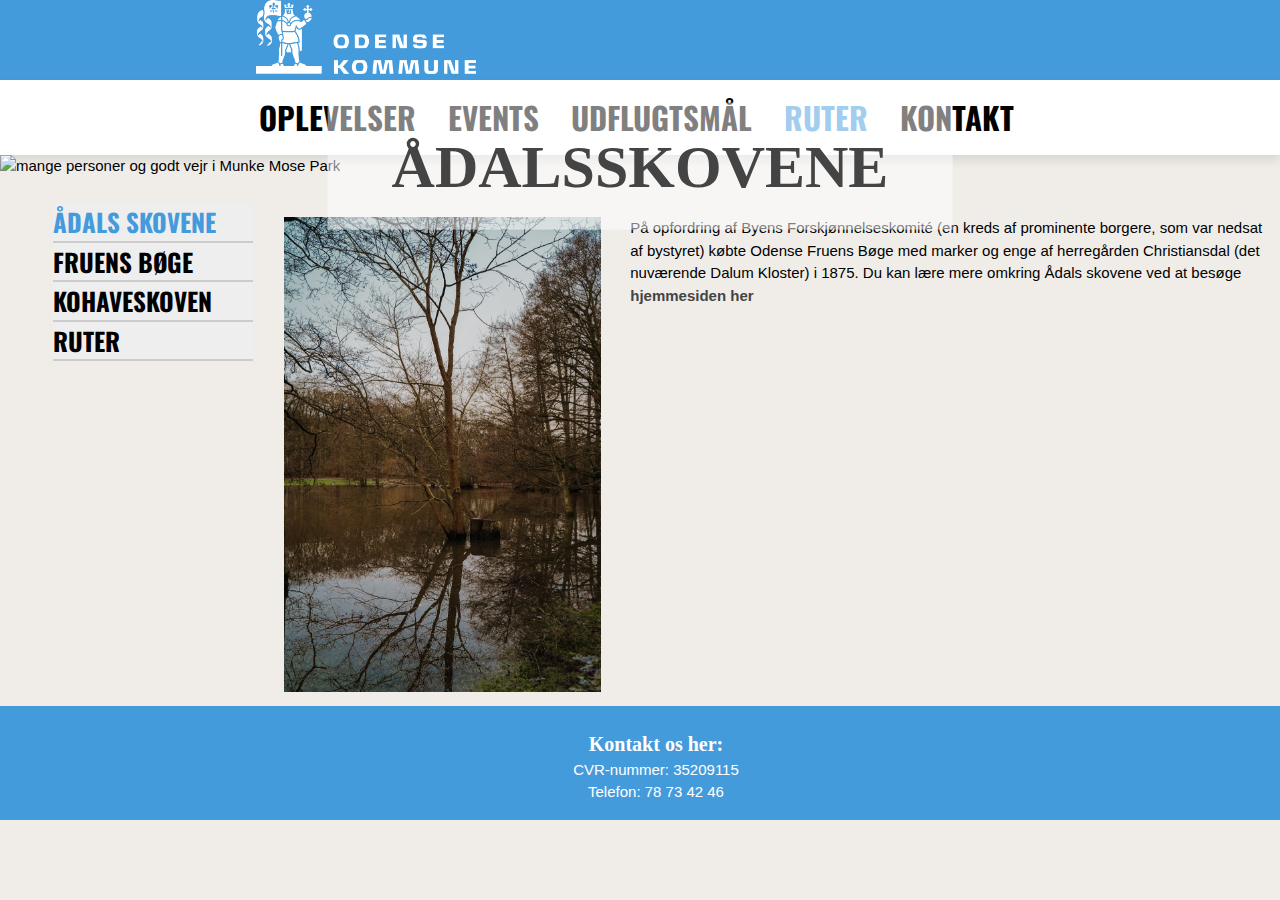
==== aadalsskovene.html @ 7d530ad3 "footer" ====
<!DOCTYPE html>
<html lang="da-DK">
    <head>
        <meta charset="UTF-8">
        <meta name="viewport" content="width=device-width, initial-scale=1.0">
        <link href="style.css" rel="stylesheet" type="text/css">
         <meta http-equiv="X-UA-Compatible" content="ie=edge">
        <link rel="stylesheet" href="https://cdnjs.cloudflare.com/ajax/libs/font-awesome/4.7.0/css/font-awesome.min.css">
        <link href='https://fonts.googleapis.com/css?family=Oswald:200' rel='stylesheet' type='text/css'>
        <title>Det Grønne Odense</title>
    </head>
    <header>
        <div class="top-bar">
<a href="index.html"><img src="billeder/odensehvid.png" alt="logo" width=220></a>
        </div>
        <div class="topnav" id="myTopnav">
          <a href="oplevelser.html">OPLEVELSER</a>
          <a href="events.html">EVENTS</a>
          <a href="udflugtsmaal.html">UDFLUGTSMÅL</a>
          <a href="ruter.html" class="active">RUTER</a>
          <a href="kontakt.html">KONTAKT</a>
          <a href="javascript:void(0);" class="icon" onclick="myFunction()">
            <i class="fa fa-bars"></i>
          </a>
        </div>
        <script>
        function myFunction() {
  var x = document.getElementById("myTopnav");
  if (x.className === "topnav") {
    x.className += " responsive";
  } else {
    x.className = "topnav";
  }
}
        </script>
    </header>
    <body>
      <div class="container">
    <img src="billeder/parker.png" alt="mange personer og godt vejr i Munke Mose Park" style="width:100%">
          <div class="overskrifter-sider">
              <h1>ÅDALSSKOVENE</h1>
          </div>
      </div>
        <div class="wrapper-sider">
          <div class="box3">
            <div class="vertical-menu">
                <a class="big-oswald active" href="aadalsskovene.html">ÅDALS SKOVENE</a>
                <a class="big-oswald" href="fruens.html">FRUENS BØGE</a>
                  <a class="big-oswald" href="kohaven.html">KOHAVESKOVEN</a>
                  <a class="big-oswald" href="ruter.html">RUTER</a>
            </div>
          </div>
          <div class="box-box4">
              <div class="nested">
                <img src="billeder/pict6.jpg" alt="Et billede af et træ i skoven" style="width:100%">
                <p>På opfordring af Byens Forskjønnelseskomité (en kreds af prominente borgere, som var nedsat af bystyret) købte Odense Fruens Bøge med marker
                  og enge af herregården Christiansdal (det nuværende Dalum Kloster) i 1875.
                Du kan lære mere omkring Ådals skovene ved at besøge <a href="https://www.odense.dk/brug-byen/fritid-og-udeliv/ture-og-udflugtsmaal/foldere">hjemmesiden her</a></p>
              </div>
          </div>
        </div>
    </body>
    <footer class="flex-container-footer">
      <h2>Kontakt os her:</h2>
      <p>CVR-nummer: 35209115
      <br>
      Telefon: 78 73 42 46</p>
    </footer>
</html>
---- style.css ----
/* GENERELT */
body{
  margin: 0;
  font-family: Arial, sans-serif;
  font-size: 15px;
  line-height: 1.5;
  background: rgb(240, 237, 233);
}

@font-face{
  font-family: Oswaldd;
  src: url('fonts/Oswald.ttf');
}

@font-face{
  font-family: fatface;
  src: url('AbrilFatface-Regular.otf');
}

a{
    color: rgb(68, 68, 68);
    text-decoration: none;
    font-weight: bold;
}

p{
    margin: 0px;
    line-height: 1,5;
}

p1{
    font-size: 20px;
}

h1{
    font-family: fatface;
    font-size:60px;
    margin-bottom: -20px;
    margin-top: -20px;
    padding:0px;
}

h2{
    font-family: fatface;
    font-size: 20px;
    margin-bottom: 0px;
    padding:0px;
}

.bold{
    font-weight: bold;
    font-size: 20px;
}


.button{
    background-color: transparent;
    color: white;
    border: 1px solid white;
    font-size: 20px;
    margin-top: 10px;
    padding: 10px;
}


/* HEADER */
.top-bar{
    background-color: rgb(68, 155, 220);
    padding-left: 20%;


}

.topnav{
    background-color: white;
    overflow: hidden;
    font-family: Oswald, sans-serif;
    font-weight: 200;
    padding-left: 19%;
    box-shadow: 0 5px 10px rgba(0, 0, 0, 0.1);
}

    .topnav a{
        float: left;
        display: block;
        color: black;
        text-align: center;
        padding: 14px 16px;
        text-decoration: none;
        font-size: 31px;
    }

    .topnav a:hover{
        background-color: #ddd;
        color: black;
        text-decoration: underline;
        text-decoration-color: gray;
    }

    .topnav a.active{
        color: rgb(68, 155, 220);
    }

    .topnav .icon{
        display: none;
    }


    /* Når skærmen er 600px eller mindre skjules sidelinksne i menuen, undtagen det første link.
    derudover vises burgerikonet.*/
    @media screen and (max-width: 600px){
        .topnav a{
          font-size: 20px;
        }
        .topnav a:not(:first-child){
            display: none;
        }
        .topnav a.icon{
            float: right;
            display: block;
        }
        h1{
          font-size: 40px;
        }
        p1{
          font-size: 15px;
        }
        .button{
          font-size: 10px;
        }
    }

    /* Når der bliver trykket på burgerikonet, bliver klassen "responsive" tilføjet til klassen "topnav".*/
    @media screen and (max-width: 600px){
        .topnav.responsive{
            position: relative;
        }
        .topnav.responsive a.icon{
            position: absolute;
            right: 0;
            top: 0;
        }
      .topnav.responsive a{
          float: none;
          display: block;
          text-align: left;
        }
    }

/* HEADER IMAGE */
.container{
    position: relative;
    margin: 0px;
}

.text-block{
    position: absolute;
    bottom: 20px;
    right: 20px;
    background-color: transparent;
    color: white;
    padding-left: 1%;
    padding-top: 1%;
    margin-right: 20px;
    margin: 0;
    left: 0px;
    background-color: rgb(0,0,0,0.5);
}


/* FORSIDE-GRID (de tre billeder)*/
.portfolio-container{
    display: grid;
    grid-template-columns: 1fr 1fr 1fr;
    margin-top: 5%;
    margin-right: 5%;
    margin-left: 5%;
    grid-column-gap: 1%;

}

.portfolio-containertext{
    text-align: left;
    font-family: 'Montserrat';font-size:13px;
    font-weight: 100;
    padding-top: 3%;
    padding-bottom: 10%;
}

    @media screen and (max-width: 600px){
        .portfolio-container{
            grid-template-columns: 1fr;
        }
    }

/* VIDEO */
.video{
    display: block;
    margin: 0 auto;
    padding: 5%;
    width: 60%;
   height: auto;
}

/* FOOTER */



.flex-container-footer{
    color: white;
    background-color: rgb(68, 155, 220);
    left: 0;
    bottom: 0;
    width: 100%;
    padding-bottom: 16px;
    padding-left: 16px;
    padding-top: 6px;
    text-align: center;
}



.footer-kontakt{
  display: flex;
  position: absolute;
  color: white;
  height: 50px;
  background-color: rgb(68, 155, 220);
  margin-bottom: 0px;
  left: 0;
  bottom: 0;
  width: 100%;
  padding-bottom: 16px;
  padding-left: 16px;
  padding-top: 6px;
  text-align: center;
}

.simpel-h1{
  font-family: Oswald;
  font-weight: 200;
  font-size: 60px;
}

.simpel-h2{
  font-family: Oswald;
}

.text-kontakt{
  margin-left: 38%;
  margin-top: 3%;
}

/* UNDERSIDER */

.container-sider{
  position: relative;
  text-align: center;
}

.overskrifter-sider{
  position: absolute;
  top: 50%;
  left: 50%;
  transform: translate(-50%,-50%);
  color: rgb(68, 68, 68);
  background-color: rgb(255, 255, 255, 0.5);
  padding-left: 5%;
  padding-right: 5%;
  padding-top: 3%;
  padding-bottom: 3%;
}

.portfolio-container{
    display: grid;
    grid-template-columns: 1fr 1fr 1fr;
    margin-top: 5%;
    margin-right: 5%;
    margin-left: 5%;
    grid-column-gap: 1%;

}

    .portfolio-containertext{
        text-align: left;
        font-family: 'Montserrat';font-size:13px;
        font-weight: 100;
        padding-top: 3%;
        padding-bottom: 10%;
    }

.grid-container {
    margin: 5%;
    display: grid;
    grid-template-columns: 1fr 2fr;
    background-color: #2196F3;
    padding: 10px;
}

.grid-item {
    padding-left: 20px;
    font-size: 30px;
    text-align: letter-spacing: ;
    font-family: Arial, sans-serif;
    font-size: 15px;
}
.grid-container-sider {
    margin: 5%;
    display: grid;
    grid-template-columns: 1fr 2fr;
    padding: 10px;
}

.flex-container {
  display: flex;
  padding-left: 19.5%;
  margin-top: 2%;

}
.vertical-menu {
  width: 200px;

}

@media screen and (max-width: 600px){
    .wrapper-sider{
        grid-template-columns: 1fr;
    }
}


.vertical-menu a {
  background-color: #eee;
  color: black;
  display: block;
  text-decoration-color: rgb(180,180,180);
  border-bottom: 2px solid #ccc;
}

.vertical-menu a:hover {
  background-color: #ccc;
}

.vertical-menu a.active {
  color: rgb(68, 155, 220);
}

.big-oswald{
    font-family: Oswald;
    font-size: 25px;
    /*text-decoration: underline;
    text-underline-position: under;
    text-decoration-color: rgb(180,180,180);*/
}

/* UNDER-UNDERSIDER */

.wrapper{
  display:grid;
  grid-template-columns:1fr 4fr;
  grid-auto-rows:minmax(50px, auto);
  grid-gap:1em;
}



.box1{
  align-self:start;
}

.box2{
  align-self: end;
}

.box3{
  justify-self:end;
}

.nested{
  display: grid;
  grid-template-columns: 1fr 2fr;
  grid-column-gap: 3%;
}

.nested > div{
  background:green;
  padding:1em;
}
.nested > div:nth-child(odd){
  background:red;
}

.h1-sider{
  font-size: 40px;
}

.wrapper-sider{
  display:grid;
  grid-template-columns:1fr 4fr;
  grid-auto-rows:minmax(50px, auto);
  grid-gap:1em;
  margin-top: 2%;
}

.footer{
  grid-row-start: 2;
  grid-row-end: 3;
  background: #42A5F5;
  color: white;
  padding: 20px;
}

/*Media querris til tekstområderne på undersiderne*/

.nested {
  padding: 14px 16px;
  }
  @media screen and (max-width:600px) {
    .nested img {
      display: none;
    }
  }
  @media only screen and (max-width: 600px) {
    .nested {
       display: block;
    }
}
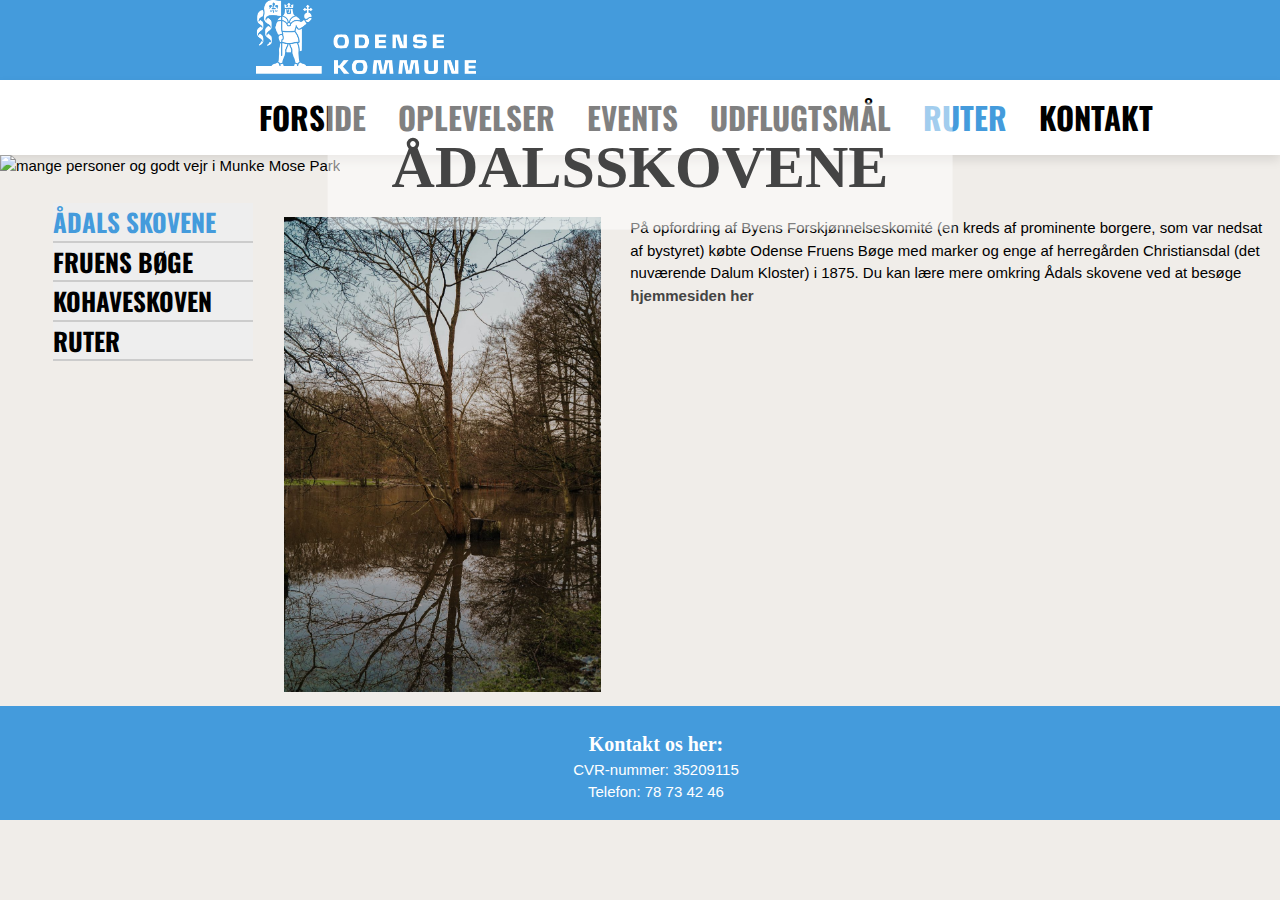
==== commit 30007a4f: "Har lavet en ekstra menubar, til at komme til forsiden" ====
--- a/aadalsskovene.html
+++ b/aadalsskovene.html
@@ -9,32 +9,33 @@
         <link href='https://fonts.googleapis.com/css?family=Oswald:200' rel='stylesheet' type='text/css'>
         <title>Det Grønne Odense</title>
     </head>
-    <header>
-        <div class="top-bar">
-<a href="index.html"><img src="billeder/odensehvid.png" alt="logo" width=220></a>
-        </div>
-        <div class="topnav" id="myTopnav">
-          <a href="oplevelser.html">OPLEVELSER</a>
-          <a href="events.html">EVENTS</a>
-          <a href="udflugtsmaal.html">UDFLUGTSMÅL</a>
-          <a href="ruter.html" class="active">RUTER</a>
-          <a href="kontakt.html">KONTAKT</a>
-          <a href="javascript:void(0);" class="icon" onclick="myFunction()">
-            <i class="fa fa-bars"></i>
-          </a>
-        </div>
-        <script>
-        function myFunction() {
-  var x = document.getElementById("myTopnav");
-  if (x.className === "topnav") {
-    x.className += " responsive";
-  } else {
-    x.className = "topnav";
+    <body>
+      <header>
+          <div class="top-bar">
+  <a href="index.html"><img src="billeder/odensehvid.png" alt="logo" width=220></a>
+          </div>
+          <div class="topnav" id="myTopnav">
+            <a href="index.html">FORSIDE</a>
+            <a href="oplevelser.html">OPLEVELSER</a>
+            <a href="events.html">EVENTS</a>
+            <a href="udflugtsmaal.html">UDFLUGTSMÅL</a>
+            <a href="ruter.html" class="active">RUTER</a>
+            <a href="kontakt.html">KONTAKT</a>
+            <a href="javascript:void(0);" class="icon" onclick="myFunction()">
+              <i class="fa fa-bars"></i>
+            </a>
+          </div>
+          <script>
+          function myFunction() {
+    var x = document.getElementById("myTopnav");
+    if (x.className === "topnav") {
+      x.className += " responsive";
+    } else {
+      x.className = "topnav";
+    }
   }
-}
-        </script>
-    </header>
-    <body>
+          </script>
+      </header>
       <div class="container">
     <img src="billeder/parker.png" alt="mange personer og godt vejr i Munke Mose Park" style="width:100%">
           <div class="overskrifter-sider">
@@ -59,11 +60,11 @@
               </div>
           </div>
         </div>
+        <footer class="flex-container-footer">
+          <h2>Kontakt os her:</h2>
+          <p>CVR-nummer: 35209115
+          <br>
+          Telefon: 78 73 42 46</p>
+        </footer>
     </body>
-    <footer class="flex-container-footer">
-      <h2>Kontakt os her:</h2>
-      <p>CVR-nummer: 35209115
-      <br>
-      Telefon: 78 73 42 46</p>
-    </footer>
 </html>
--- a/style.css
+++ b/style.css
@@ -25,7 +25,7 @@
 
 p{
     margin: 0px;
-    line-height: 1,5;
+    line-height: 1.5;
 }
 
 p1{
@@ -104,6 +104,8 @@
     .topnav .icon{
         display: none;
     }
+
+
 
 
     /* Når skærmen er 600px eller mindre skjules sidelinksne i menuen, undtagen det første link.
@@ -300,7 +302,6 @@
 .grid-item {
     padding-left: 20px;
     font-size: 30px;
-    text-align: letter-spacing: ;
     font-family: Arial, sans-serif;
     font-size: 15px;
 }
@@ -402,14 +403,6 @@
   margin-top: 2%;
 }
 
-.footer{
-  grid-row-start: 2;
-  grid-row-end: 3;
-  background: #42A5F5;
-  color: white;
-  padding: 20px;
-}
-
 /*Media querris til tekstområderne på undersiderne*/
 
 .nested {
@@ -425,3 +418,7 @@
        display: block;
     }
 }
+
+.container img {
+  width:100%;
+}
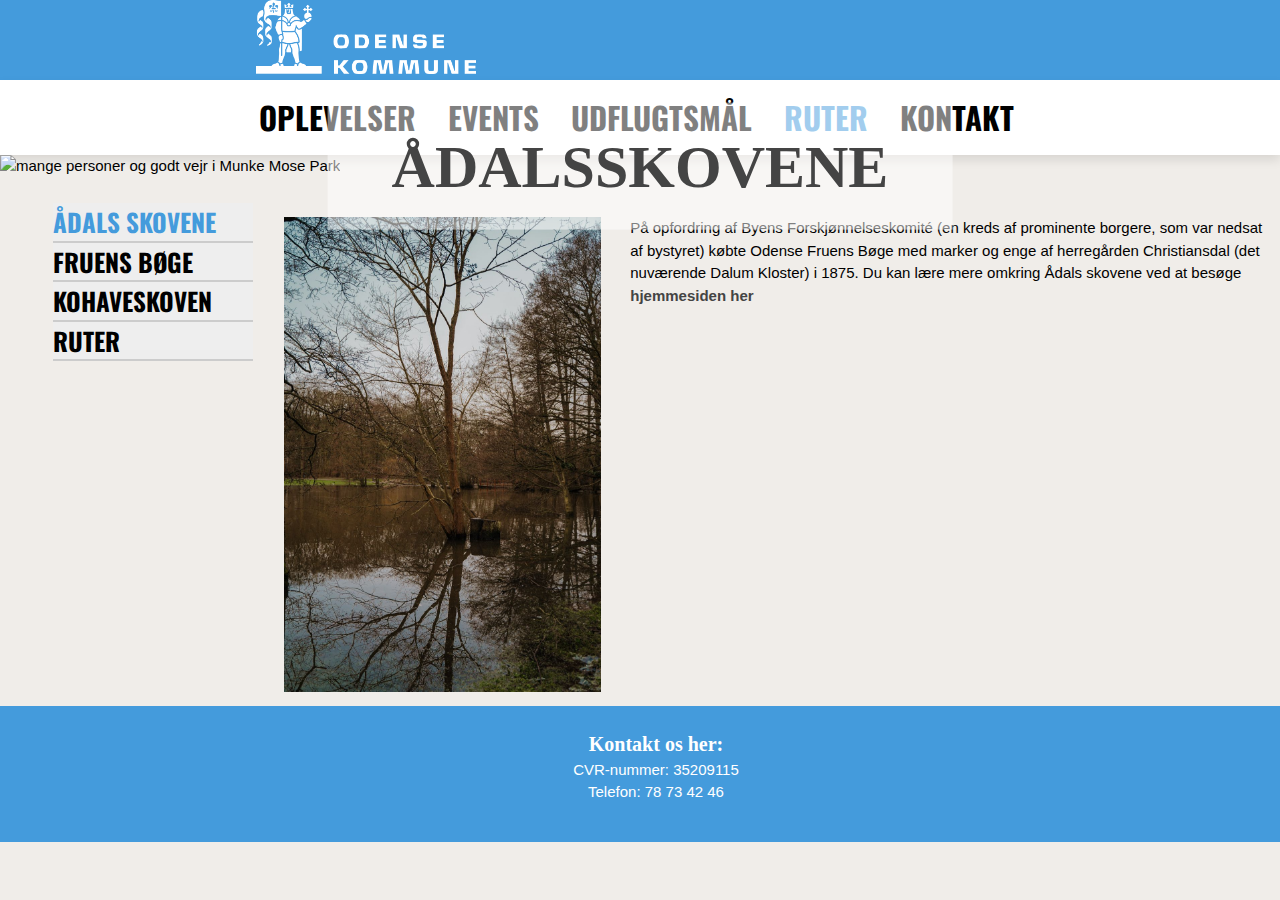
==== commit 1537ac4a: "ikoner til footer" ====
--- a/aadalsskovene.html
+++ b/aadalsskovene.html
@@ -15,7 +15,6 @@
   <a href="index.html"><img src="billeder/odensehvid.png" alt="logo" width=220></a>
           </div>
           <div class="topnav" id="myTopnav">
-            <a href="index.html">FORSIDE</a>
             <a href="oplevelser.html">OPLEVELSER</a>
             <a href="events.html">EVENTS</a>
             <a href="udflugtsmaal.html">UDFLUGTSMÅL</a>
@@ -65,6 +64,8 @@
           <p>CVR-nummer: 35209115
           <br>
           Telefon: 78 73 42 46</p>
+          <i class="fab fa-facebook"></i>
+          <i class="fab fa-instagram"></i>
         </footer>
     </body>
 </html>
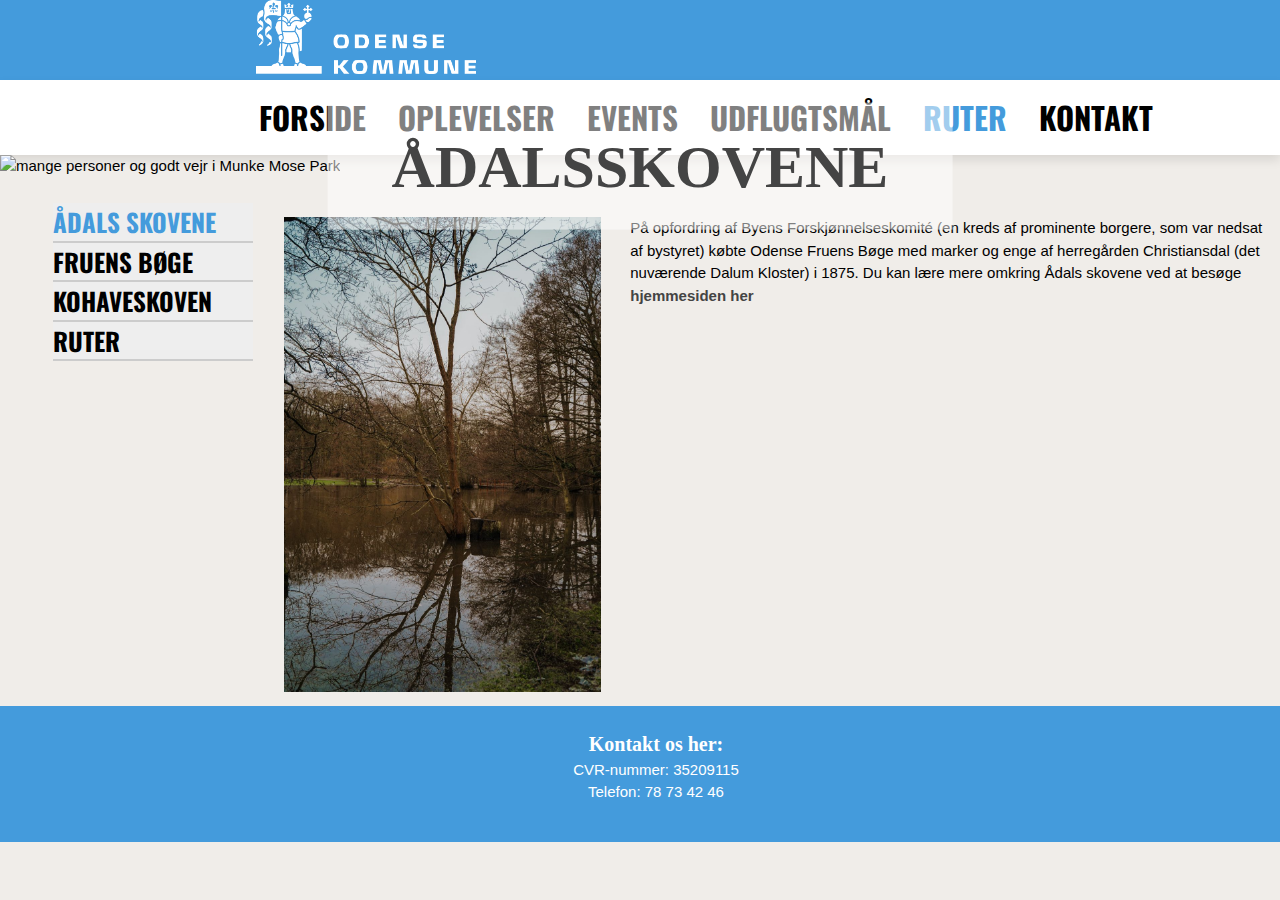
==== commit b25576b9: "Merge branch 'DetGrønneOdense' of https://github.com/heleneroest/projekt4 into DetGrønneOdense" ====
--- a/aadalsskovene.html
+++ b/aadalsskovene.html
@@ -15,6 +15,7 @@
   <a href="index.html"><img src="billeder/odensehvid.png" alt="logo" width=220></a>
           </div>
           <div class="topnav" id="myTopnav">
+            <a href="index.html">FORSIDE</a>
             <a href="oplevelser.html">OPLEVELSER</a>
             <a href="events.html">EVENTS</a>
             <a href="udflugtsmaal.html">UDFLUGTSMÅL</a>
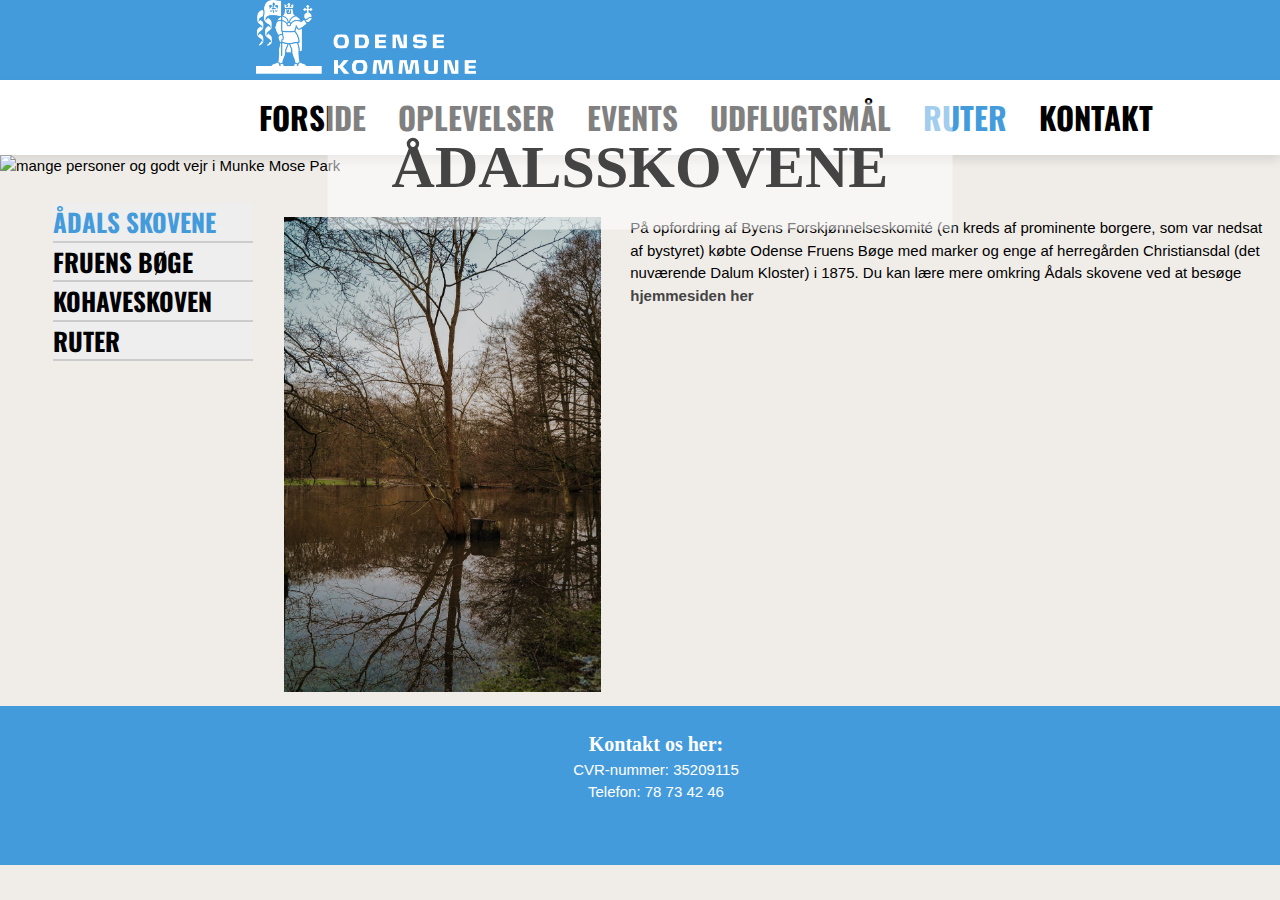
==== commit 1fafa301: "ikoner" ====
--- a/aadalsskovene.html
+++ b/aadalsskovene.html
@@ -65,8 +65,15 @@
           <p>CVR-nummer: 35209115
           <br>
           Telefon: 78 73 42 46</p>
-          <i class="fab fa-facebook"></i>
+          <footer id="footer" class="section">
+            <a href="https://www.facebook.com/groups/1584942441659832/?fref=nf" target="_blank">
+            <i class="fab fa-facebook"></i>
+        </a>
+        <a href="https://www.instagram.com/let_numsen/" target="_blank">
           <i class="fab fa-instagram"></i>
+        </a>
+        </a>
+    </footer>
         </footer>
     </body>
 </html>
--- a/style.css
+++ b/style.css
@@ -422,3 +422,10 @@
 .container img {
   width:100%;
 }
+
+#footer i.fab {
+    font-size: 30px;
+    color: white;
+    margin-right: 8px;
+    text-decoration: none;
+}
